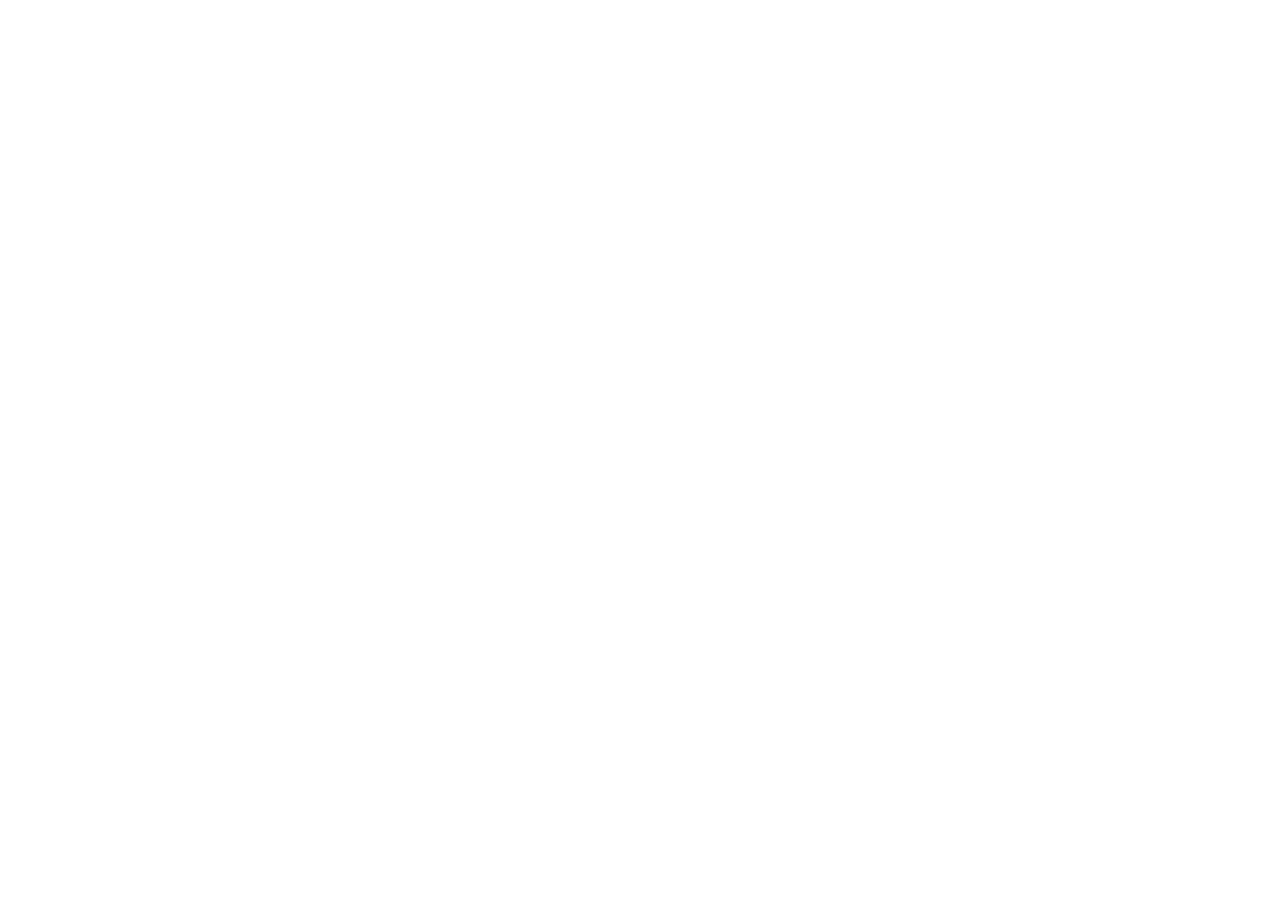
==== about.html @ 74a80dd3 "Update about.html" ====
<!DOCTYPE html>
<html lang="en">
  <head>
    <meta charset="UTF-8" />
    <meta name="viewport" content="width=device-width, initial-scale=1.0" />
    <title>About Us</title>
  </head>
  <body></body>
</html>
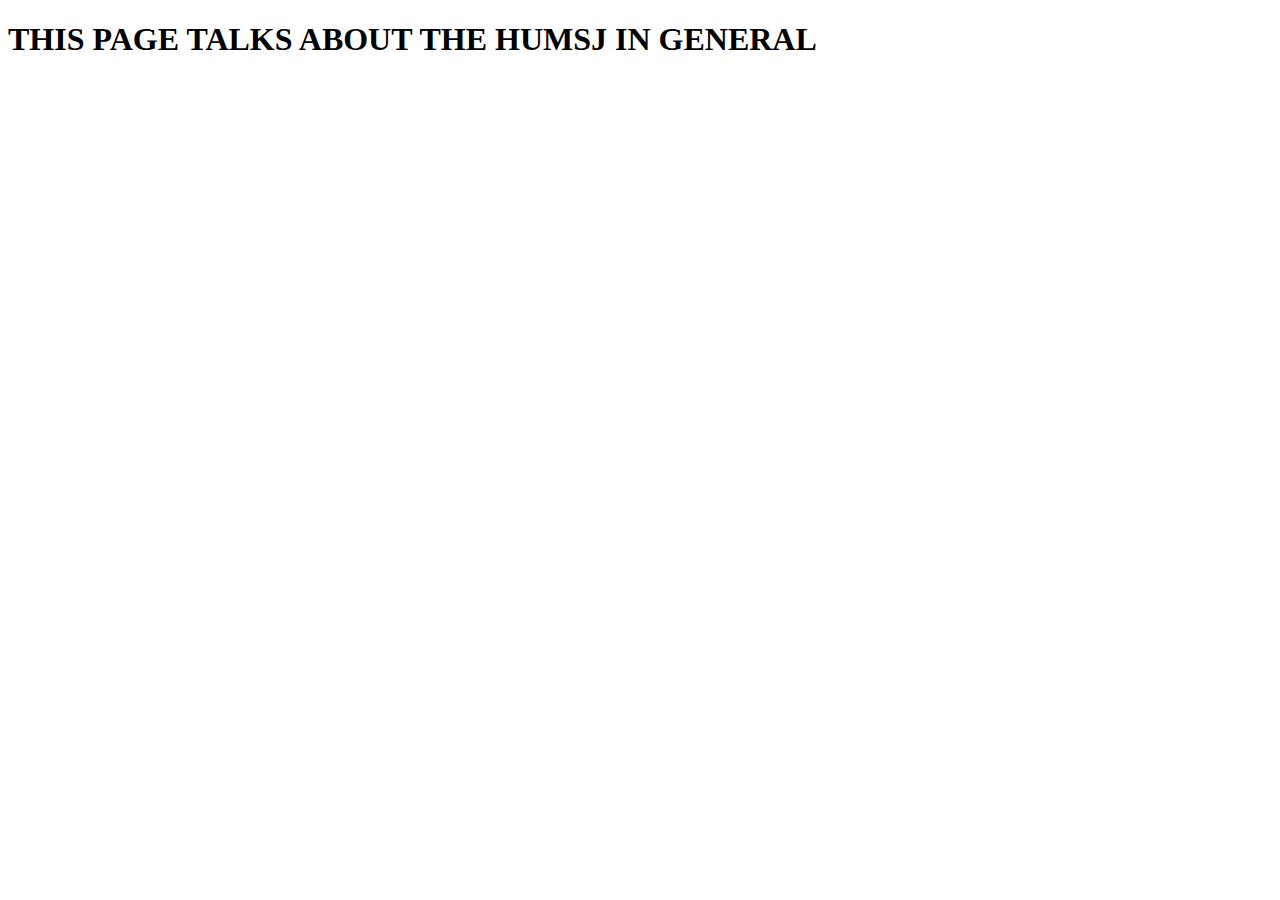
==== commit ceeeb116: "Update about.html" ====
--- a/about.html
+++ b/about.html
@@ -5,5 +5,7 @@
     <meta name="viewport" content="width=device-width, initial-scale=1.0" />
     <title>About Us</title>
   </head>
-  <body></body>
+  <body>
+    <h1>THIS PAGE TALKS ABOUT THE HUMSJ IN GENERAL</h1>
+  </body>
 </html>
